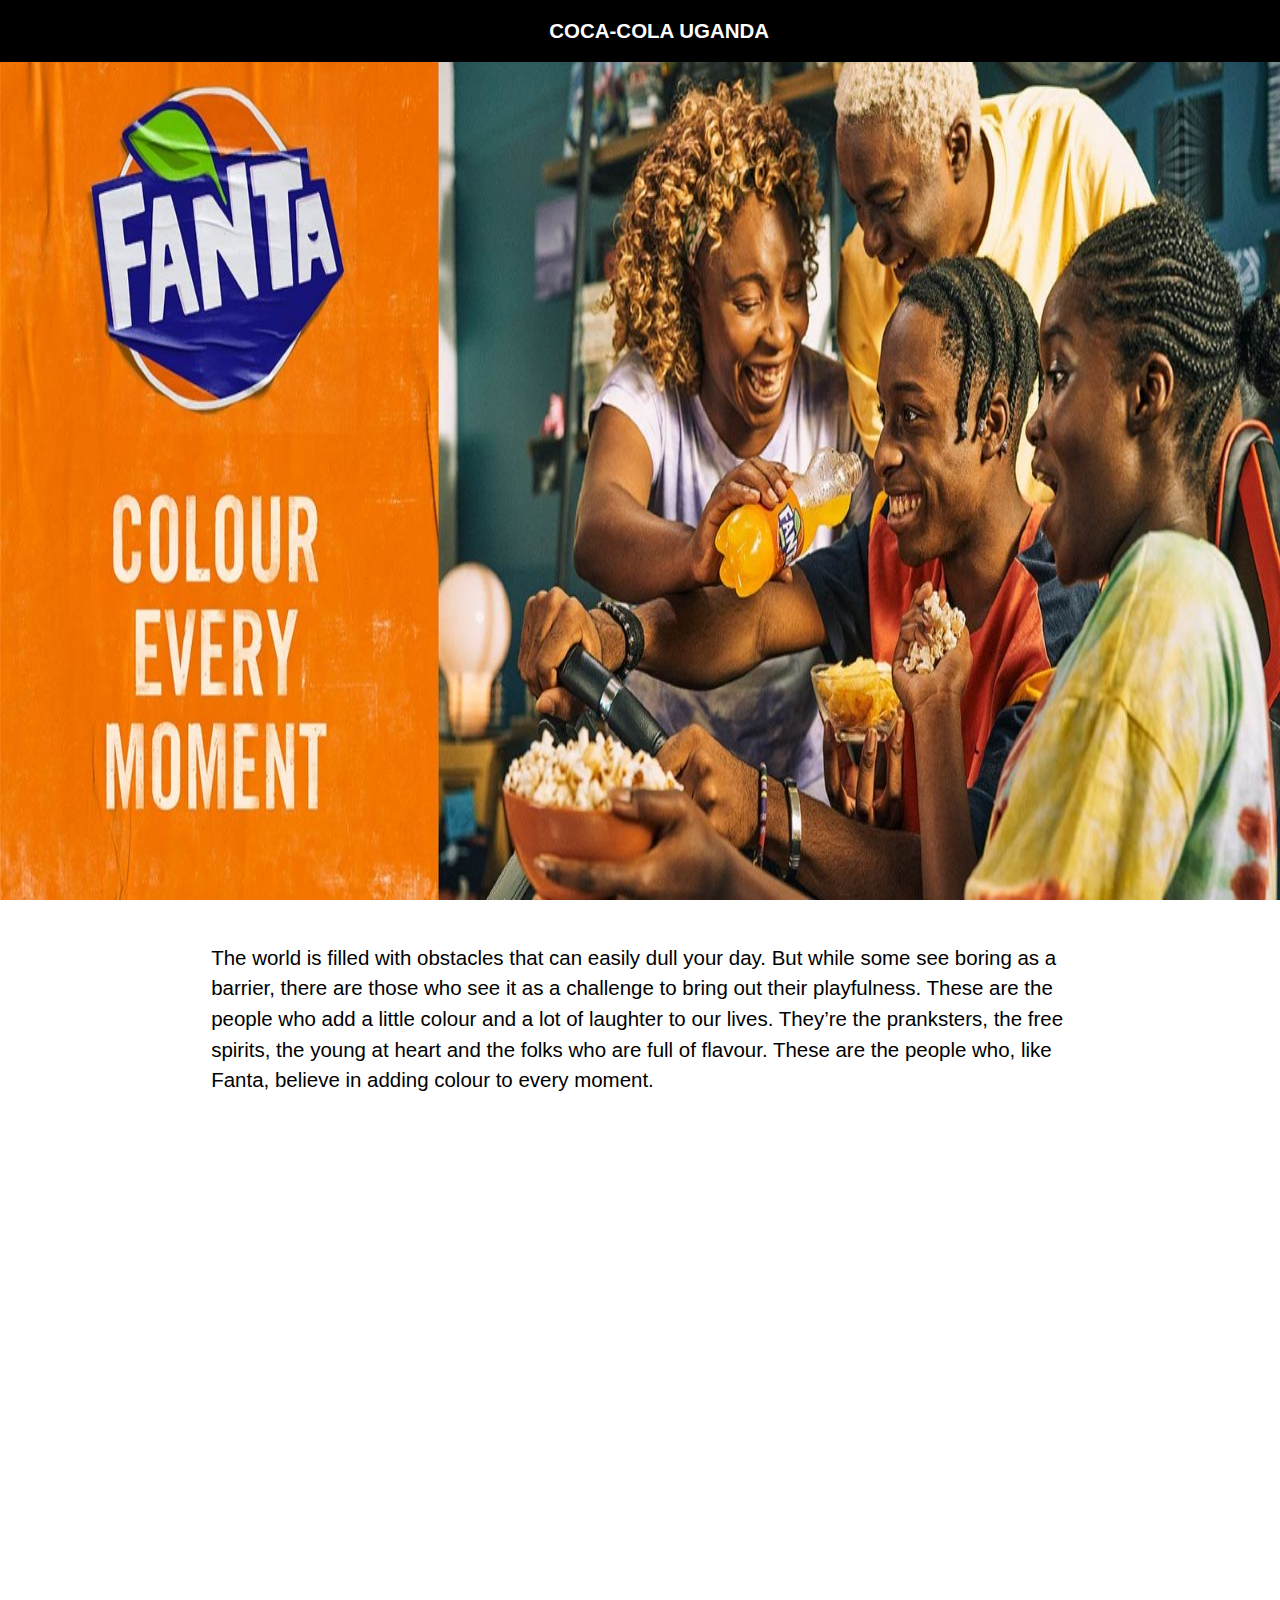
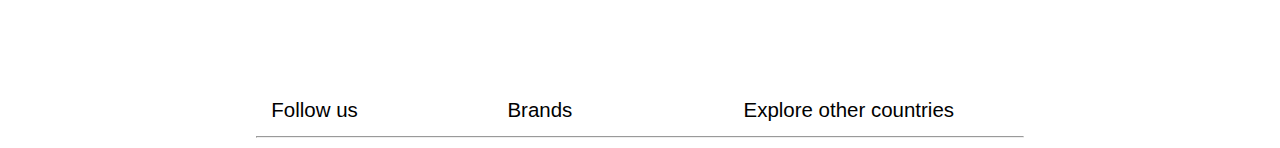
==== index.html @ ef2c6328 "My first commit! 😃" ====
<!DOCTYPE html>
<html lang="en">
    <head>
        <meta charset="utf-8">
        <title>Fanta Website</title>
        <link rel="stylesheet" href="css/project1.css">
    </head>
    <body>
        <header>
            <nav>
                <a>COCA-COLA UGANDA</a>
            </nav>
        </header>
        <main>
            <section>
                <img src="images/fanta1.jpeg" alt="Fanta Colour Every Moment Picture, a family of four">
            </section>
            <article>
                <p>The world is filled with obstacles that can easily dull your day. But while some see boring as a barrier, there are those who see it as a challenge to bring out their playfulness. These are the people who add a little colour and a lot of laughter to our lives. They’re the pranksters, the free spirits, the young at heart and the folks who are full of flavour. These are the people who, like Fanta, believe in adding colour to every moment.</p>
            </article>
            <article>
                <iframe width="100%" height="480" src="https://www.youtube.com/embed/K_XyLo1aWEQ" title="YouTube video player" frameborder="0" allow="accelerometer; autoplay; clipboard-write; encrypted-media; gyroscope; picture-in-picture" allowfullscreen></iframe>
            </article>
            <article id="down-nav">
                    <a>Follow us</a>
                    <a>Brands</a>
                    <a>Explore other countries</a>
                <hr/>
            </article>
        </main>
        <footer>
            
        </footer>
    </body>
</html>
---- css/project1.css ----
body {
    margin: 0px;
    font-family: "proxima-nova", sans-serif;
    font-size: 128%;
    position: relative;
}

header {
    position: fixed;
    top: 0px;
    left: 0px;
    text-align: center;
    background-color: black;
    padding: 1.5%;
    width: 100%;
}

nav a {
    text-transform: uppercase;
    color: #FFFFFF;
    font-weight: bold;
}

img {
    width: 100%;
    height: 100vh;
}

article {
    width: 67%;
    margin: 0 auto;
    /*text-align: justify;*/
    line-height: 1.5;
}

article p {
    padding-top: 2%;
    padding-bottom: 3%;
    font-weight: 200;
}

#down-nav {
    width: 60%;
    margin: 0 auto;
    padding-top: 5%;
}

article a {
    display: inline-block;
    width: 28%;
    padding-left: 2%;
    padding-right: 0;
    margin-right: 0px;
}
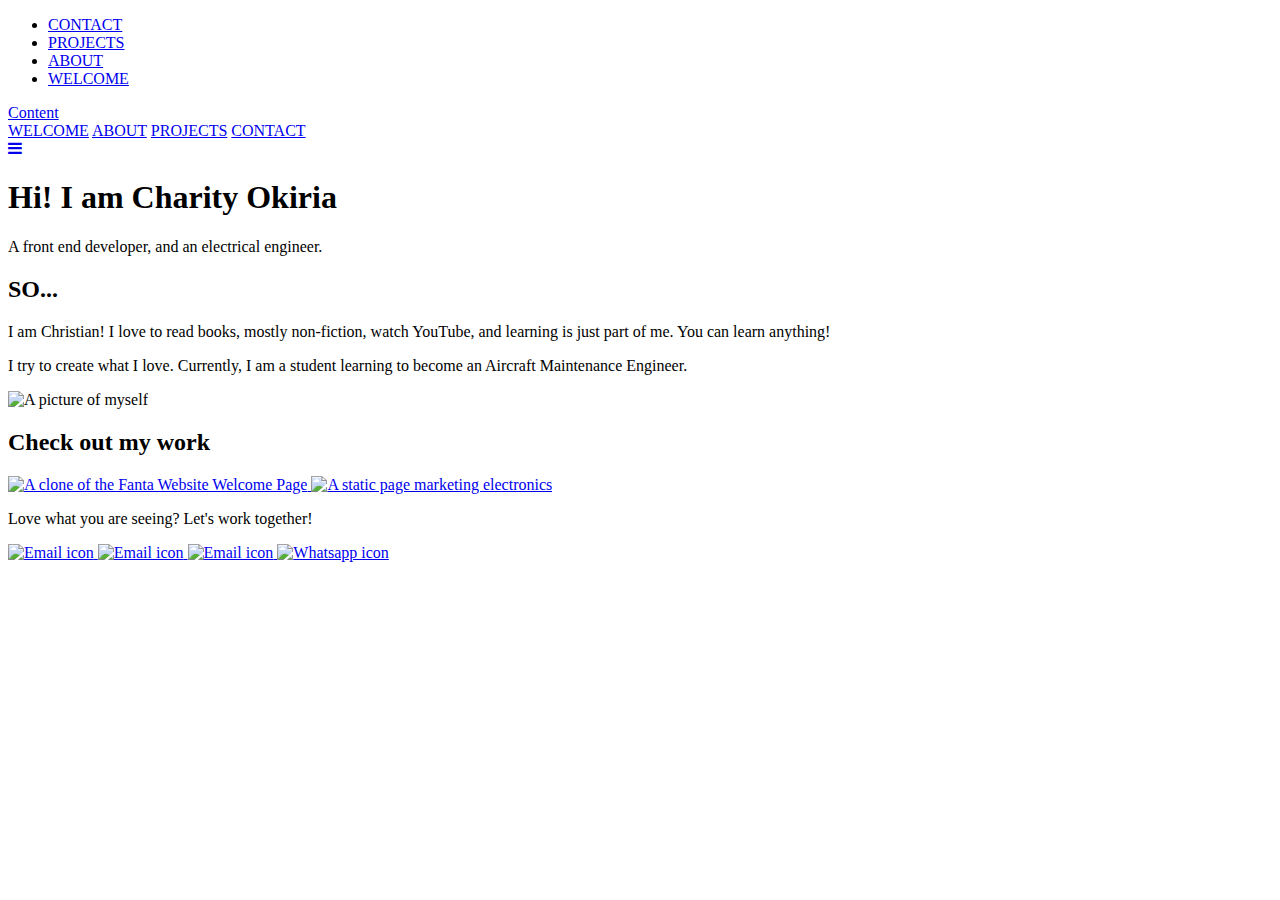
==== commit 3122cb6f: "Add files via upload" ====
--- a/index.html
+++ b/index.html
@@ -1,36 +1,98 @@
-<!DOCTYPE html>
-<html lang="en">
-    <head>
-        <meta charset="utf-8">
-        <title>Fanta Website</title>
-        <link rel="stylesheet" href="css/project1.css">
-    </head>
-    <body>
-        <header>
-            <nav>
-                <a>COCA-COLA UGANDA</a>
-            </nav>
-        </header>
-        <main>
-            <section>
-                <img src="images/fanta1.jpeg" alt="Fanta Colour Every Moment Picture, a family of four">
-            </section>
-            <article>
-                <p>The world is filled with obstacles that can easily dull your day. But while some see boring as a barrier, there are those who see it as a challenge to bring out their playfulness. These are the people who add a little colour and a lot of laughter to our lives. They’re the pranksters, the free spirits, the young at heart and the folks who are full of flavour. These are the people who, like Fanta, believe in adding colour to every moment.</p>
-            </article>
-            <article>
-                <iframe width="100%" height="480" src="https://www.youtube.com/embed/K_XyLo1aWEQ" title="YouTube video player" frameborder="0" allow="accelerometer; autoplay; clipboard-write; encrypted-media; gyroscope; picture-in-picture" allowfullscreen></iframe>
-            </article>
-            <article id="down-nav">
-                    <a>Follow us</a>
-                    <a>Brands</a>
-                    <a>Explore other countries</a>
-                <hr/>
-            </article>
-        </main>
-        <footer>
-            
-        </footer>
-    </body>
-</html>
-    +<!DOCTYPE html>
+<html lang="en">
+
+<head>
+    <meta charset="UTF-8" />
+    <meta content="width=device-width, initial-scale=1" name="viewport" />
+    <title>
+        Creative Developer
+    </title>
+    <link rel="stylesheet" href="css/styles.css" />
+    <link rel="preconnect" href="https://fonts.googleapis.com">
+    <link rel="preconnect" href="https://fonts.gstatic.com" crossorigin>
+    <link href="https://fonts.googleapis.com/css2?family=Open+Sans+Condensed:wght@300&display=swap" rel="stylesheet">
+    <link rel="stylesheet" href="https://cdnjs.cloudflare.com/ajax/libs/font-awesome/4.7.0/css/font-awesome.min.css">
+    <script src="js/script.js"></script>
+</head>
+
+
+<body>
+    <header id="welcome">
+        <nav>
+            <ul>
+                <li><a href="#footer">CONTACT</a></li>
+                <li><a href="#three">PROJECTS</a></li>
+                <li><a href="#two">ABOUT</a></li>
+                <li><a href="#welcome">WELCOME</a></li>
+            </ul>
+        </nav>
+    </header>
+    <div class="topnav">
+        <a href="#home" class="active">Content</a>
+        <!-- Navigation links (hidden by default) -->
+        <div id="myLinks">
+            <a href="#welcome">WELCOME</a>
+            <a href="#two">ABOUT</a>
+            <a href="#three">PROJECTS</a>
+            <a href="#footer">CONTACT</a>
+        </div>
+        <!-- "Hamburger menu" / "Bar icon" to toggle the navigation links -->
+        <a href="javascript:void(0);" class="icon" onclick="myFunction()">
+            <i class="fa fa-bars"></i>
+        </a>
+    </div>
+
+    <main>
+        <section id="one">
+            <div class="hero slide-up">
+                <h1 id="h1-first">Hi! I am Charity Okiria</h1>
+                <p id="h1-second">A front end developer, and an electrical engineer.</p>
+            </div>
+        </section>
+
+        <section id="two">
+            <div class="container">
+                <article class="flex-boxes">
+                    <h2>SO...</h2>
+                    <p>I am Christian! I love to read books, mostly non-fiction, watch YouTube, and learning is just part of me. You can learn anything! </p>
+                    <p>I try to create what I love. Currently, I am a student learning to become an Aircraft Maintenance Engineer.</p>
+                </article>
+                <aside class="flex-boxes">
+                    <img src="images/me.jpg" alt="A picture of myself">
+                </aside>
+            </div>
+        </section>
+
+        <section id="three">
+            <h2>Check out my work</h2>
+            <div id="projects">
+                <a href="https://charityokiria44.github.io/" target="_blank">
+                    <img src="images/fantaproject.jpg" alt="A clone of the Fanta Website Welcome Page" id="first">
+                </a>
+                <a href="http://charityokiria.byethost31.com/electronicshop/" target="_blank">
+                    <img src="images/phoneproject.jpg" alt="A static page marketing electronics" id="second">
+                </a>
+            </div>
+        </section>
+        <footer id="footer">
+            <p>Love what you are seeing? <span>Let's work together!</span></p>
+            <div>
+                <a href="mailto:charity44okiria@gmail.com">
+                    <img src="images/email.png" alt="Email icon">
+                </a>
+                <a href="https://github.com/CharityOkiria44" target="_blank">
+                    <img src="images/github.png" alt="Email icon">
+                </a>
+                <a href="https://www.linkedin.com/in/charity-okiria-3b65a712b/" target="_blank">
+                    <img src="images/linkedin.png" alt="Email icon">
+                </a>
+                <a href="https://wa.me/qr/VPUQT5I56T3YG1">
+                    <img src="images/whatsapp.png" alt="Whatsapp icon">
+                </a>
+            </div>
+            <p></p>
+        </footer>
+    </main>
+</body>
+
+</html>